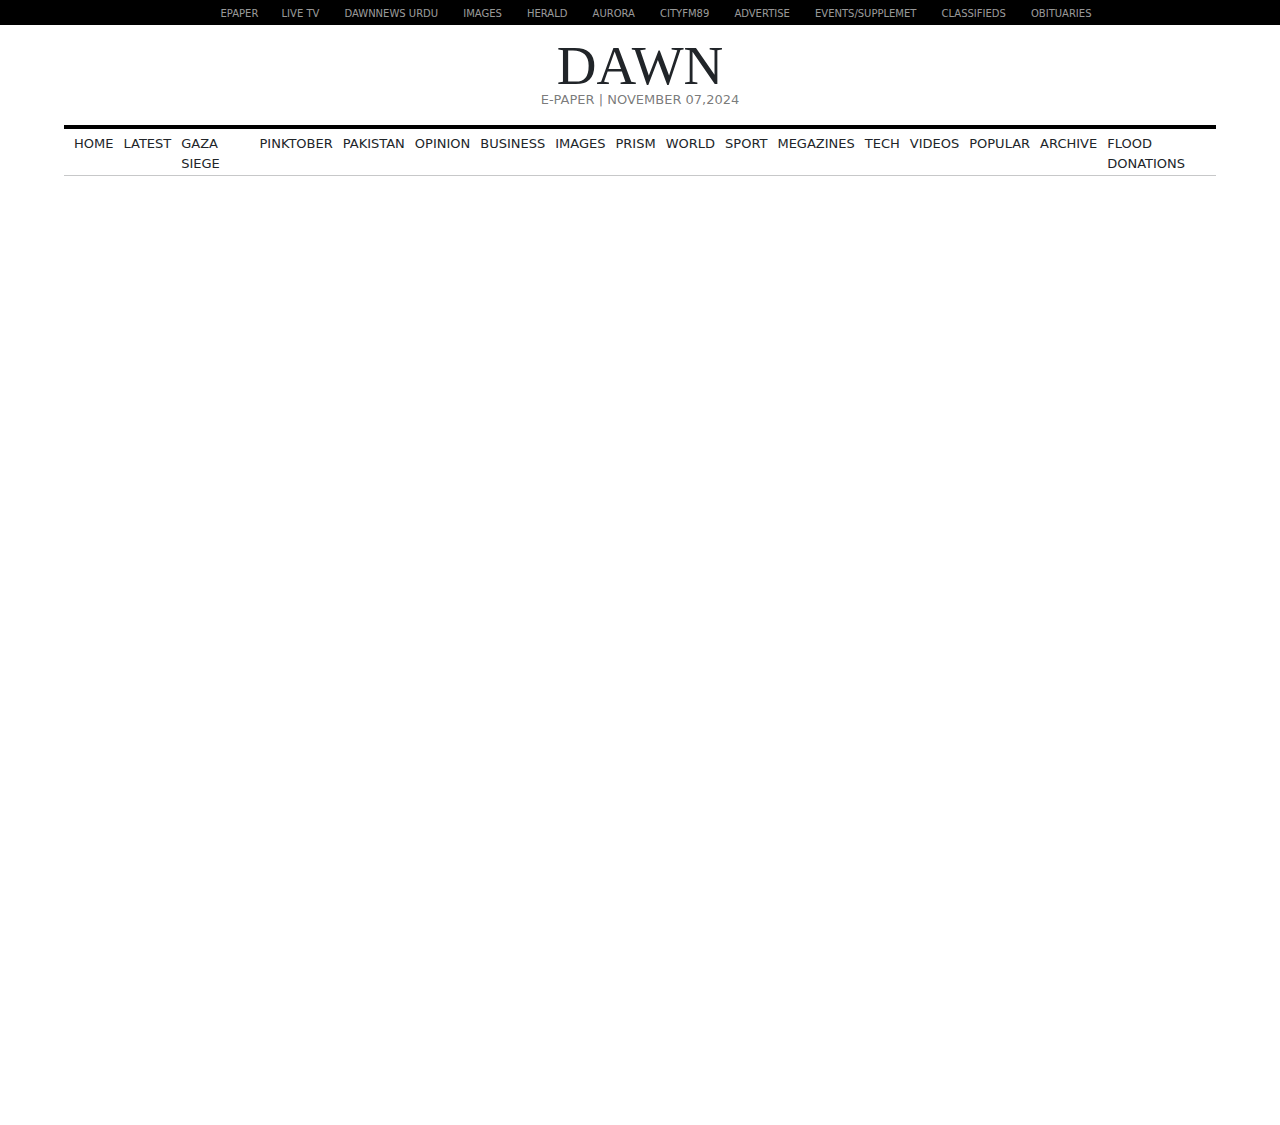
==== proj6/index.html @ 87fffdd5 "." ====
<!doctype html>
<html lang="en">
  <head>
    <meta charset="utf-8">
    <meta name="viewport" content="width=device-width, initial-scale=1">
    <title>DAWN WEB</title>
    <link rel="stylesheet" href="styles.css">
    <link href="https://cdn.jsdelivr.net/npm/bootstrap@5.3.3/dist/css/bootstrap.min.css" rel="stylesheet" integrity="sha384-QWTKZyjpPEjISv5WaRU9OFeRpok6YctnYmDr5pNlyT2bRjXh0JMhjY6hW+ALEwIH" crossorigin="anonymous">
  </head>
  <body>
    <div class="top-list">
        <ul>
            <li>  EPAPER </li>
            <li> LIVE TV</li>
            <li>DAWNNEWS URDU</li>
            <li>IMAGES</li>
            <li>HERALD</li>
            <li>AURORA</li>
            <li>CITYFM89</li>
            <li>ADVERTISE</li>
            <li>EVENTS/SUPPLEMET</li>
            <li>CLASSIFIEDS</li>
            <li>OBITUARIES</li>
        </ul>
    
    </div>

    <div class="name-container">
        <div class="main-heading">
            <p>DAWN</p>
        </div>
     <li>E-PAPER | NOVEMBER 07,2024</li>
    </div>
 

    <div class="main-content">
    <div class="top-line"></div>
    <div class="mid-list">
      <li>HOME</li>
      <li>LATEST</li>
      <li>GAZA SIEGE</li>
      <li>PINKTOBER</li>
      <li>PAKISTAN</li>
      <li>OPINION</li>
      <li>BUSINESS</li>
      <li>IMAGES</li>
      <li>PRISM</li>
      <li>WORLD</li>
      <li>SPORT</li>
      <li>MEGAZINES</li>
      <li>TECH</li>
      <li>VIDEOS</li>
      <li>POPULAR</li>
      <li>ARCHIVE</li>
      <li>FLOOD DONATIONS</li>
    </div>
    <hr>
  </div>

    <script src="https://cdn.jsdelivr.net/npm/bootstrap@5.3.3/dist/js/bootstrap.bundle.min.js" integrity="sha384-YvpcrYf0tY3lHB60NNkmXc5s9fDVZLESaAA55NDzOxhy9GkcIdslK1eN7N6jIeHz" crossorigin="anonymous"></script>
  </body>
</html>
---- proj6/styles.css ----
*{
    margin: 0;
    padding: 0;
    box-sizing: border-box;

}
.top-list{
    height: 25px;
    width: 100%;
    background-color: rgb(0, 0, 0);
    display: flex;
    justify-content: center;

}

ul > li{
    display: inline;
    color: aliceblue;
    margin-left: 10px;
    margin-right: 10px;
    font-size:x-small;
    color: #ffffff9d; 
    
    
}

.name-container{
    height: 100px;
    width:100% ;
    background-color: rgb(255, 255, 255);
    /* text-align: center; */
    display: flex;
    justify-content: center;

}





.main-heading{
    font-family: Georgia, 'Times New Roman', Times, serif;
    font-weight: 500;
    font-size:55px;

} 


.name-container > li{
    font-size:small;
    color: #2424249d;
    list-style: none;
    position: absolute;
    /* left: 500PX; */
    /* text-align: center; */
    top: 90px;
}





.main-content{
    /* display: flex; */
    height: 1000px;
    width: 90%;
    /* background-color: black; */
    justify-self: center;
}

.top-line{
    width: 100%;
    height:4px;
    background-color: black;
}

.mid-list{
    margin: 5px;
    height: 25px;
    width: 100%;
    background-color: rgb(255, 255, 255);
    display: flex;
    /* justify-content: center; */
    list-style: none;
    font-size: small;

}
.mid-list > li{
    margin-left: 5px;
    margin-right:5px;
}
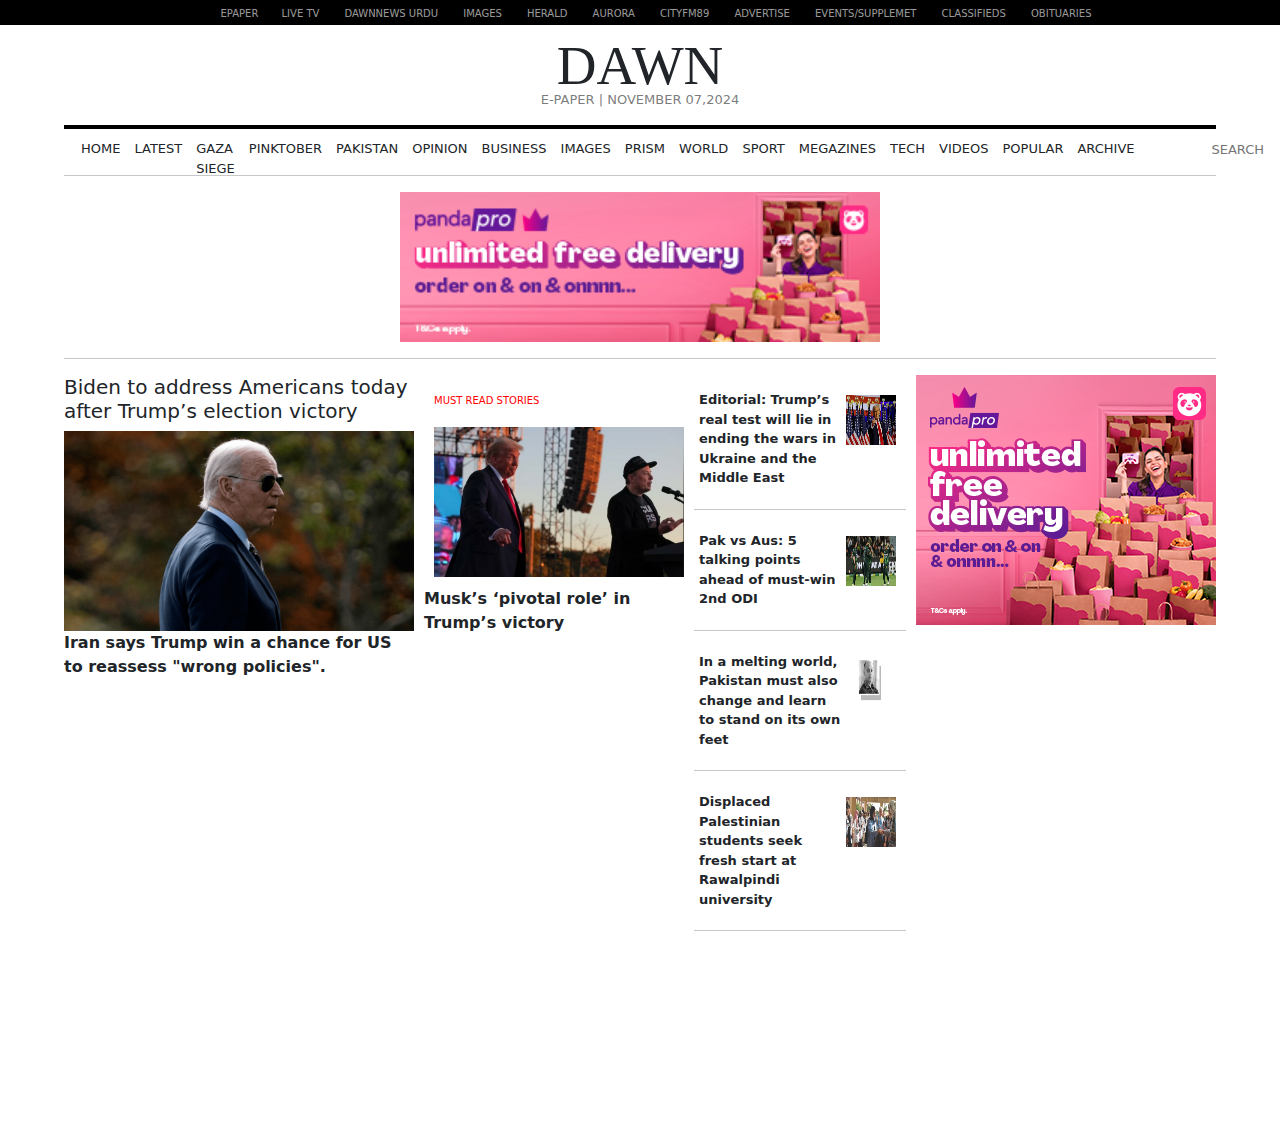
==== commit c5b74026: "." ====
--- a/proj6/index.html
+++ b/proj6/index.html
@@ -52,9 +52,41 @@
       <li>VIDEOS</li>
       <li>POPULAR</li>
       <li>ARCHIVE</li>
-      <li>FLOOD DONATIONS</li>
+      <input class="li-search" type="search" placeholder="SEARCH">
+
     </div>
     <hr>
+    <div class="ad-section">
+      <img class="ad-img" src="asset/14103257887890948051.png" alt="">
+    </div>
+    <hr>
+
+    <div class="section">
+<div class="left-section">
+  <h5>Biden to address Americans today after Trump’s election victory</h5>
+  <img class="img1" src="asset/071613455b3db29.png" alt="">
+  <figcaption style="font-weight: 700;">Iran says Trump win a chance for US to reassess "wrong policies".</figcaption>
+</div>
+
+<div class="mid-section">
+  <h6>MUST READ STORIES</h6>
+  <img class="img2" src="asset/07175235385a1b3.jpg" alt="">
+  <figcaption style="font-weight: 700;">Musk’s ‘pivotal role’ in Trump’s victory</figcaption>
+</div>
+
+<div class="list-section">
+    <li>Editorial: Trump’s real test will lie in ending the wars in Ukraine and the Middle East <img class="li-img" src="asset/070901551a8331a.png" alt=""> </li> <hr>
+    <li>Pak vs Aus: 5 talking points ahead of must-win 2nd ODI<img class="li-img" src="asset/0714442496091a0.jpg" alt=""></li> <hr>
+    <li>In a melting world, Pakistan must also change and learn to stand on its own feet<img class="li-img" src="asset/070903238dcdd6a.jpg" alt=""></li>  <hr>
+    <li>Displaced Palestinian students seek fresh start at Rawalpindi university<img class="li-img" src="asset/07105448a78af5b.png" alt=""></li> <hr>
+
+</div>
+
+<div class="right-section">
+  <img src="asset/4046330672335352522.png" alt="">
+</div>
+
+ </div>
   </div>
 
     <script src="https://cdn.jsdelivr.net/npm/bootstrap@5.3.3/dist/js/bootstrap.bundle.min.js" integrity="sha384-YvpcrYf0tY3lHB60NNkmXc5s9fDVZLESaAA55NDzOxhy9GkcIdslK1eN7N6jIeHz" crossorigin="anonymous"></script>
--- a/proj6/styles.css
+++ b/proj6/styles.css
@@ -83,11 +83,90 @@
     /* justify-content: center; */
     list-style: none;
     font-size: small;
+    padding: 5px;
 
 }
 .mid-list > li{
-    margin-left: 5px;
-    margin-right:5px;
+    margin-left: 7px;
+    margin-right:7px;
+}
+
+.li-search{
+    width: 100px;
+    height: 20px;
+    border: 0px;
+    margin-left: 70px;
+    font-size: small;
+    font-weight: 100;
+}
+
+.ad-section, .ad-img{
+    display:flex ;
+    height: 150px;
+    width: auto;
+    justify-self:center ;
+    margin-bottom: 10px;
+
+}
+
+
+.section{
+
+    display: flex;
+
+ 
+}
+
+
+
+
+
+.left-section, .img1{
+    height:200px;
+    width: 350px;
+}
+
+.mid-section, .img2{
+    margin: 10px;
+    height: 150px;
+    width: 250px;
+
+
+}
+
+
+.mid-section > h6{
+    color: red;
+    font-size: x-small;
+    margin: 10px;
+    
+}
+
+.list-section{
+    height: 400px;
+    width: 300px;
+    /* background-color: rgb(250, 205, 205); */
+    margin: 10px;
+    list-style: none;
+}
+
+.list-section > li , .li-img{
+    font-weight: 700;
+    font-size: small;
+    padding: 5px;
+    display: flex;
+
+}
+.li-img{
+    height: 60px;
+    width: 60px;
+    /* margin: 5px; */
+}
+
+.right-section{
+    /* height: 300px;
+    width: 300px;
+    background-color: rgb(0, 0, 0); */
 }
 
 
@@ -114,7 +193,3 @@
 
 
 
-
-
-
-
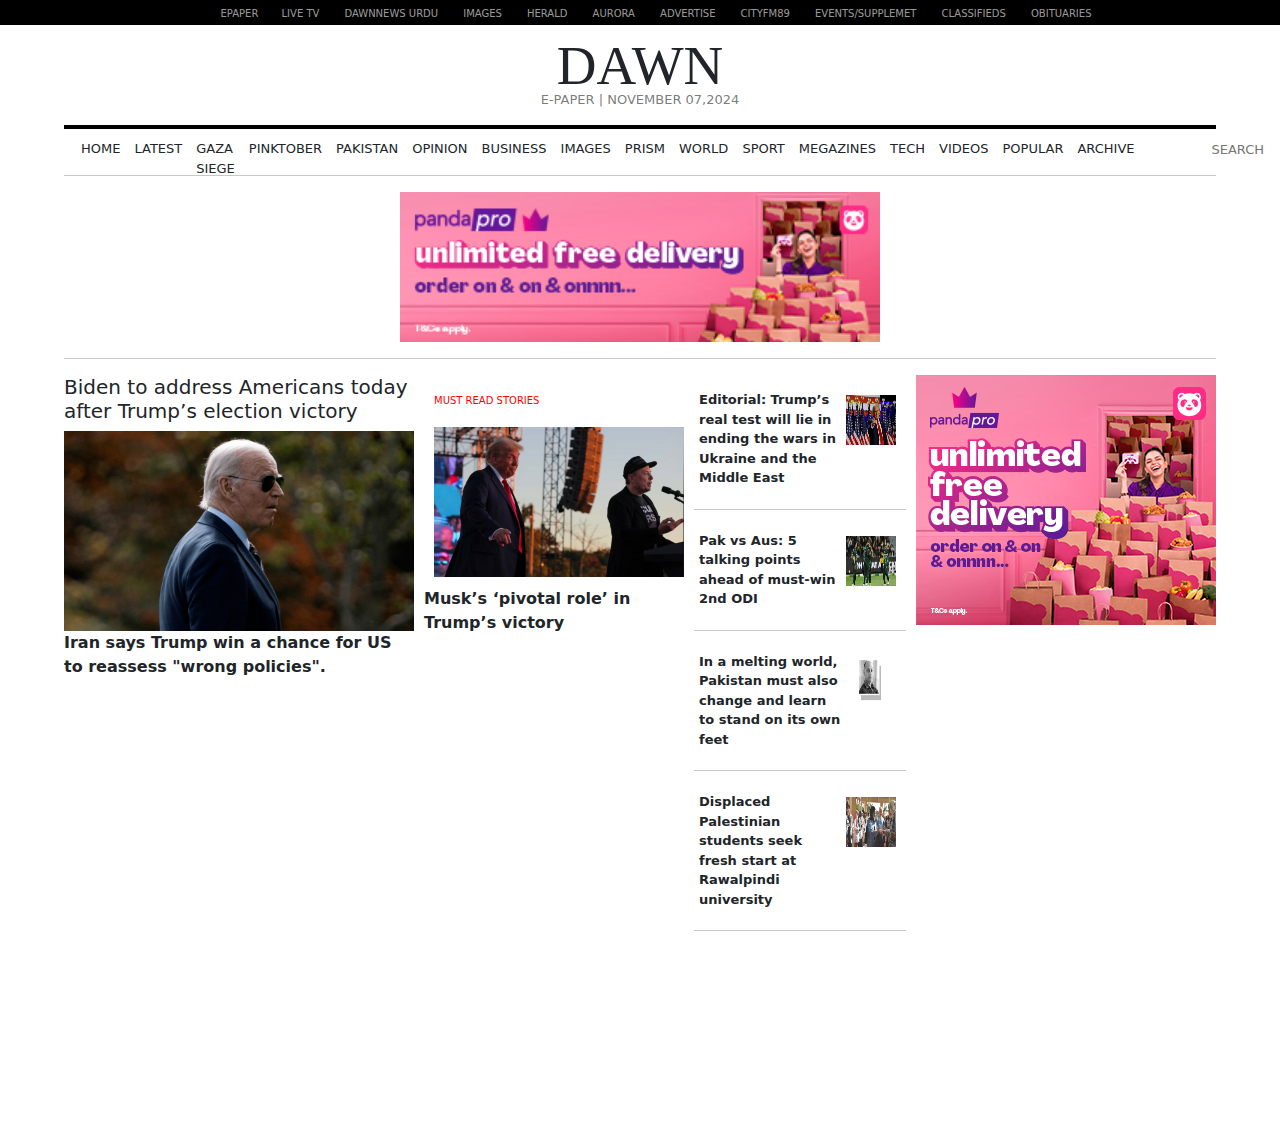
==== commit e0f2a782: "." ====
--- a/proj6/index.html
+++ b/proj6/index.html
@@ -16,8 +16,8 @@
             <li>IMAGES</li>
             <li>HERALD</li>
             <li>AURORA</li>
+            <li>ADVERTISE</li>
             <li>CITYFM89</li>
-            <li>ADVERTISE</li>
             <li>EVENTS/SUPPLEMET</li>
             <li>CLASSIFIEDS</li>
             <li>OBITUARIES</li>
